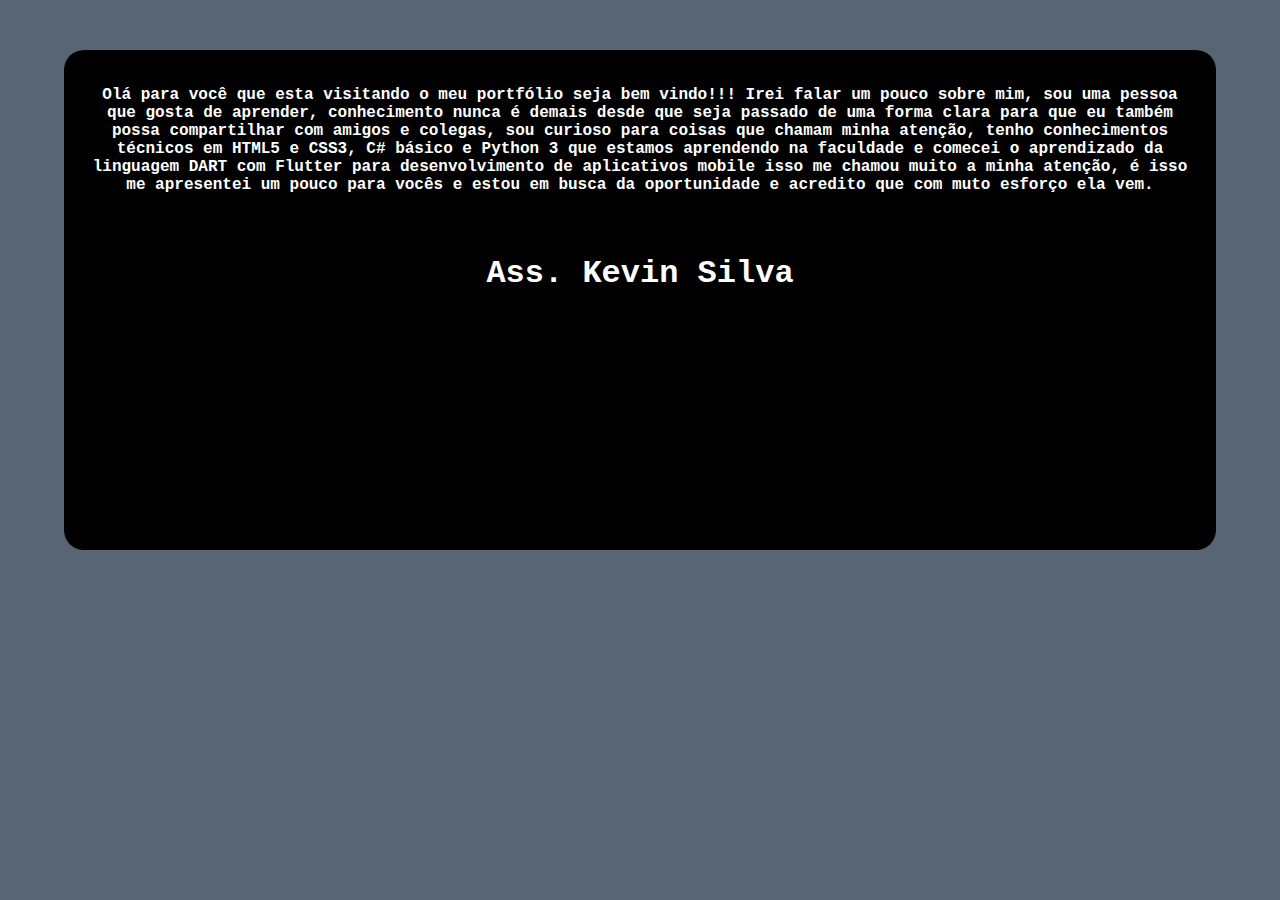
==== aboutme.html @ 6356bd03 "add novo container com a pagina about me" ====
<!DOCTYPE html>
<html lang="en">
<head>
    <meta charset="UTF-8">
    <meta name="viewport" content="width=device-width, initial-scale=1.0">
    <meta http-equiv="X-UA-Compatible" content="ie=edge">
    <link rel="stylesheet" href="CSS/aboutme.css">
    <title>About Me</title>
</head>
<body>
    <div class="aboutme">
        <p class="p_aboutme">Olá para você que esta visitando o meu portfólio seja bem vindo!!! Irei falar um pouco sobre mim, sou uma pessoa que gosta de aprender, conhecimento nunca é demais desde que seja passado de uma forma clara para que eu também possa compartilhar com amigos e colegas, sou curioso para coisas que chamam minha atenção, tenho conhecimentos técnicos em HTML5 e CSS3, C# básico e Python 3 que estamos aprendendo na faculdade e comecei o aprendizado da linguagem DART com Flutter para desenvolvimento de aplicativos mobile isso me chamou muito a minha atenção, é isso me apresentei um pouco para vocês e estou em busca da oportunidade e acredito que com muto esforço ela vem. </p>

        <h1 class="h1_aboutme">Ass. Kevin Silva</h1>
    </div>

</body>

</html>
---- CSS/aboutme.css ----
body,html{
    background: #576574;
    margin: 0;
    padding: 0;
    font-family: sans-serif;
}


p{
    color:white;
    font-weight: bold;

}

.aboutme{
    background-color: #000;
    position: relative;
    margin-top: 50px;
    margin-left: 5%;
    width: 90%;
    height: 500px;;
    border-radius: 20px 20px; 
    overflow: auto;
}

.p_aboutme{
    color: white;
    padding: 20px;
    font-family: 'Courier New', Courier, monospace;
    text-align: center;

}

.h1_aboutme{
    color: white;
    padding: 20px;
    font-family: 'Courier New', Courier, monospace;
    text-align: center;

}
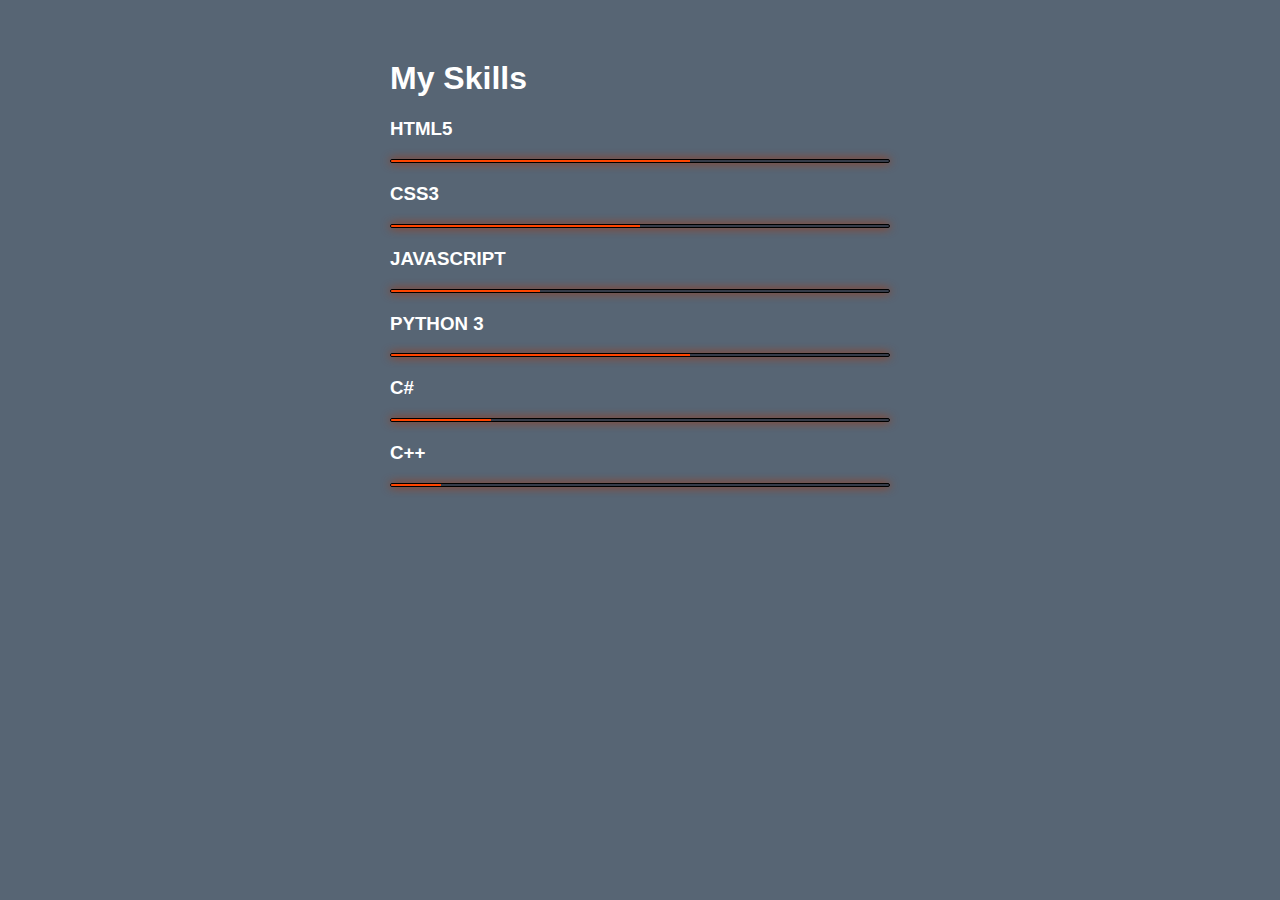
==== commit f61ca80f: "algumas modificações" ====
--- a/aboutme.html
+++ b/aboutme.html
@@ -5,13 +5,35 @@
     <meta name="viewport" content="width=device-width, initial-scale=1.0">
     <meta http-equiv="X-UA-Compatible" content="ie=edge">
     <link rel="stylesheet" href="CSS/aboutme.css">
-    <title>About Me</title>
+    <title>My Skills</title>
 </head>
 <body>
     <div class="aboutme">
-        <p class="p_aboutme">Olá para você que esta visitando o meu portfólio seja bem vindo!!! Irei falar um pouco sobre mim, sou uma pessoa que gosta de aprender, conhecimento nunca é demais desde que seja passado de uma forma clara para que eu também possa compartilhar com amigos e colegas, sou curioso para coisas que chamam minha atenção, tenho conhecimentos técnicos em HTML5 e CSS3, C# básico e Python 3 que estamos aprendendo na faculdade e comecei o aprendizado da linguagem DART com Flutter para desenvolvimento de aplicativos mobile isso me chamou muito a minha atenção, é isso me apresentei um pouco para vocês e estou em busca da oportunidade e acredito que com muto esforço ela vem. </p>
+        <h1>My Skills</h1>
+        <li>
+            <h3>HTML5</h3><span class="bar"><span class="html"></span></span>
+        </li>
 
-        <h1 class="h1_aboutme">Ass. Kevin Silva</h1>
+        <li>
+            <h3>CSS3</h3><span class="bar"><span class="css"></span></span>
+        </li>
+
+        <li>
+            <h3>JAVASCRIPT</h3><span class="bar"><span class="javascript"></span></span>
+        </li>
+
+        <li>
+            <h3>PYTHON 3</h3><span class="bar"><span class="python"></span></span>
+        </li>
+
+        <li>
+            <h3>C#</h3><span class="bar"><span class="csharp"></span></span>
+        </li>
+
+        <li>
+            <h3>C++</h3><span class="bar"><span class="cplus"></span></span>
+        </li>
+            
     </div>
 
 </body>
--- a/CSS/aboutme.css
+++ b/CSS/aboutme.css
@@ -3,39 +3,115 @@
     margin: 0;
     padding: 0;
     font-family: sans-serif;
+    list-style: none;
 }
 
-
-p{
-    color:white;
-    font-weight: bold;
-
+.aboutme {
+    width: 500px;
+    margin: 60px auto;
+    color: white;
 }
 
-.aboutme{
-    background-color: #000;
-    position: relative;
-    margin-top: 50px;
-    margin-left: 5%;
-    width: 90%;
-    height: 500px;;
-    border-radius: 20px 20px; 
-    overflow: auto;
+.aboutme li {
+    margin: 20px 0;   
 }
 
-.p_aboutme{
-    color: white;
-    padding: 20px;
-    font-family: 'Courier New', Courier, monospace;
-    text-align: center;
-
+.bar {
+    background: #353b48;
+    display: block;
+    height: 2px;
+    border: 1px solid rgba(0, 0, 0, 3);
+    border-radius: 3px;
+    overflow: hidden;
+    box-shadow: 0 0 10px rgb(173, 48, 3);
 }
 
-.h1_aboutme{
-    color: white;
-    padding: 20px;
-    font-family: 'Courier New', Courier, monospace;
-    text-align: center;
-
+.bar span {
+    height: 2px;
+    float: left;
+    background: orangered;
 }
 
+.html {
+    width: 60%;
+    animation: html 3s;
+}
+
+.css {
+    width: 50%;
+    animation: css 3s;
+}
+
+.javascript {
+    width: 30%;
+    animation: javascript 3s;
+}
+
+.python {
+    width: 60%;
+    animation: python 3s;
+}
+
+.csharp {
+    width: 20%;
+    animation: csharp 3s;
+}
+
+.cplus {
+    width: 10%;
+    animation: cplus 3s;
+}
+
+@keyframes html {
+    0%{
+        width: 0%;
+    }
+    100%{
+        width: 60%;
+    }
+}
+
+@keyframes css {
+    0%{
+        width: 0%;
+    }
+    100%{
+        width: 50%;
+    }
+}
+
+@keyframes javascript {
+    0%{
+        width: 0%;
+    }
+    100%{
+        width: 30%;
+    }
+}
+
+@keyframes python{
+    0%{
+        width: 0%;
+    }
+    100%{
+        width: 60%;
+    }
+}
+
+@keyframes csharp{
+    0%{
+        width: 0%;
+    }
+    100%{
+        width: 20%;
+    }
+}
+
+@keyframes cplus{
+    0%{
+        width: 0%;
+    }
+    100%{
+        width: 10%;
+    }
+}
